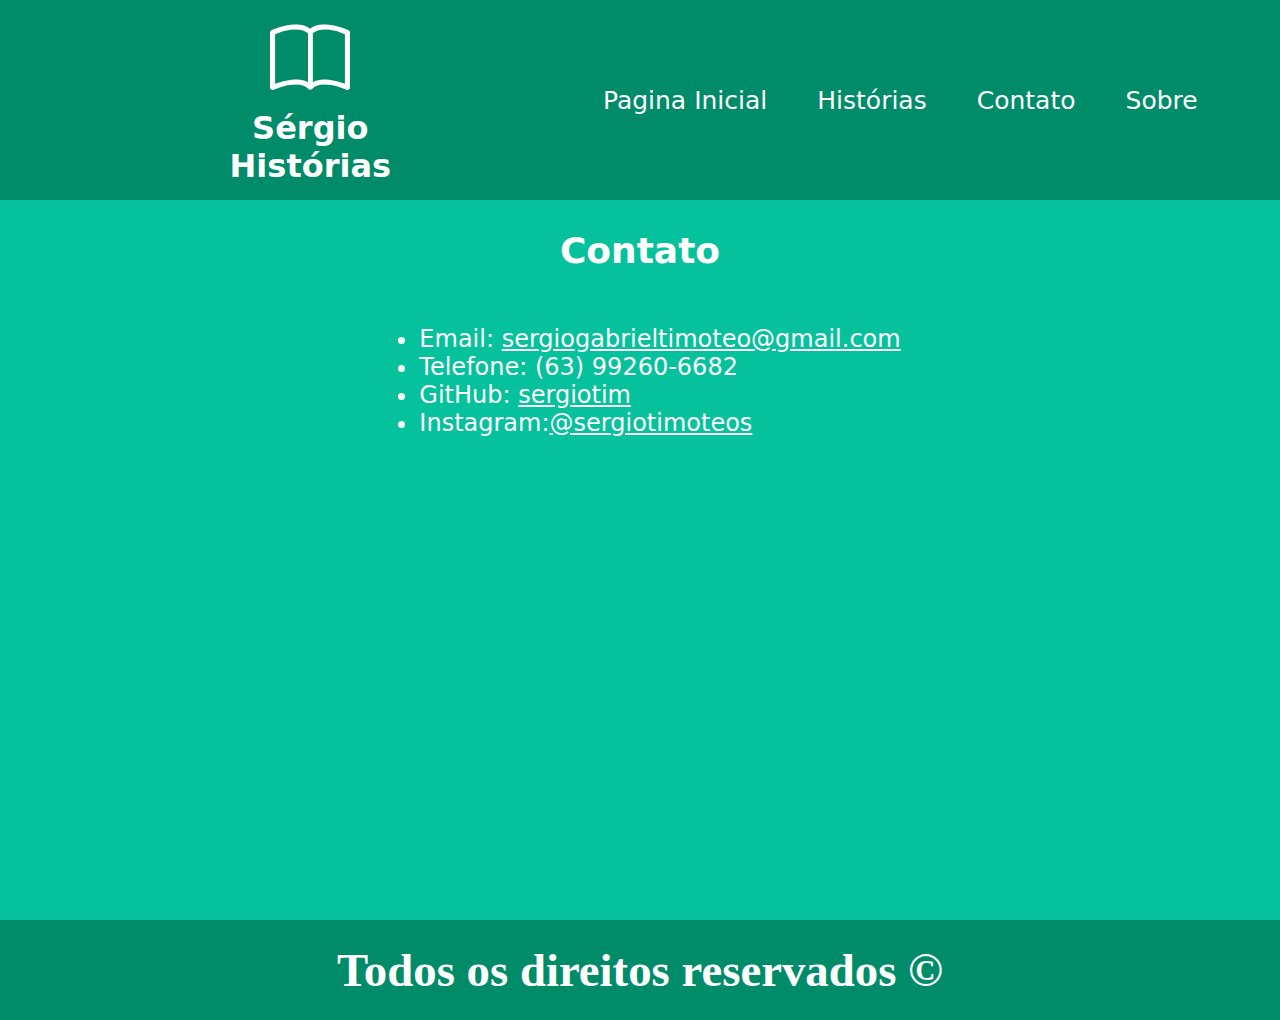
==== paginas/contato/index.html @ dc82cc55 "adição do site" ====
<!DOCTYPE html>
<html lang="pt-br">

<head>
    <meta charset="UTF-8">
    <meta http-equiv="X-UA-Compatible" content="IE=edge">
    <meta name="viewport" content="width=device-width, initial-scale=1.0">
    <link rel="shortcut icon" href="../../imagens/favicon.ico" type="image/x-icon">
    <link rel="stylesheet" href="https://cdn.jsdelivr.net/npm/bootstrap-icons@1.10.5/font/bootstrap-icons.css">
    <link rel="stylesheet" href="contato.css">
    <link rel="stylesheet" href="../../styles/style.css">
    <title>Contato</title>
</head>

<body>
    <div class="container">
        <header>
            <div class="head">
                <div class="lado-esq">
                    <a href="../../" rel="prev" target="_self">
                        <div class="logo">
                            <div class="icone">
                                <i class="bi bi-book"></i>
                            </div>
                            <h1>Sérgio Histórias</h1>
                        </div>
                    </a>
                </div>
                <nav>
                    <div class="lado-dir">
                        <ul class="nav">
                            <li><a href="../../" rel="prev" target="_self"><span>Pagina Inicial</span></a></li>
                            <li><a href="../../paginas/historia/" rel="next" target="_self"><span>Histórias</span></a>
                            </li>
                            <li><a href="" target="_self"><span>Contato</span></a></li>
                            <li><a href="../sobre/" rel="next" target="_self"><span>Sobre</span></a></li>
                        </ul>
                    </div>
                </nav>
            </div>
        </header>
        <main>
            <section>
                <div class="corpo">
                    <h2>Contato</h2>
                    <ul>
                        <li>Email: <a href="mailto:sergiogabrieltimoteo@gmail.com"><span
                                    class="link">sergiogabrieltimoteo@gmail.com</span></a></li>
                        <li>Telefone: (63) 99260-6682</li>
                        <li>GitHub: <a href="https://github.com/sergiotim" rel="author" target="_blank"><span
                                    class="link">sergiotim</span></a></li>
                        <li>Instagram:<a href="https://www.instagram.com/sergiotimoteos" rel="author"
                                target="_blank"><span class="link">@sergiotimoteos</span></a></li>
                    </ul>
                </div>
            </section>
        </main>
        <footer>
            <div class="foot">
                <h3>Todos os direitos reservados &copy;</h3>
            </div>
        </footer>
    </div>
</body>

</html>
---- paginas/contato/contato.css ----
.corpo {
    display: flex;
    flex-direction: column;
    justify-content: start;
    align-items: center;
    color: white;
    height: 80vh;
    font-size: 150%;
    font-family: system-ui, -apple-system, BlinkMacSystemFont, 'Segoe UI', Roboto, Oxygen, Ubuntu, Cantarell, 'Open Sans', 'Helvetica Neue', sans-serif;
}

.link {
    text-decoration: underline;
}
---- styles/style.css ----
body {
    margin: 0px;
    padding: 0%;
    background-color: #05C19C;
}

.container {
    display: flex;
    flex-direction: column;
}

.head {
    background-color: #008B69;
    height: 200px;
    display: flex;
    align-items: center;
    justify-content: space-around;
    color: rgb(255, 255, 255);
    font-family: system-ui, -apple-system, BlinkMacSystemFont, 'Segoe UI', Roboto, Oxygen, Ubuntu, Cantarell, 'Open Sans', 'Helvetica Neue', sans-serif;
}

.lado-esq {
    display: flex;
    text-align: center;
    align-items: center;
    justify-content: center;
    margin-left: 100px;
    width: 20%;
}

h1 {
    font-size: 200%;
    margin: 0;
}

.icone {
    font-size: 500%;
}

.lado-dir {
    display: flex;
    align-items: center;
    justify-content: center;
    height: 160px;
    width: 100%;
    margin-right: 10%;
}

.nav {
    margin: 0%;
    padding: 0%;
    display: flex;
    list-style: none;
    align-items: center;
    justify-content: space-between;
    gap: 50px;
    font-size: 25px;
    text-align: center;
}

a {
    text-decoration: none;
    color: white;
}

.foot {
    background-color: #008B69;
    height: 100px;
    display: flex;
    align-items: center;
    justify-content: center;
    font-size: 40px;
    color: white;
}
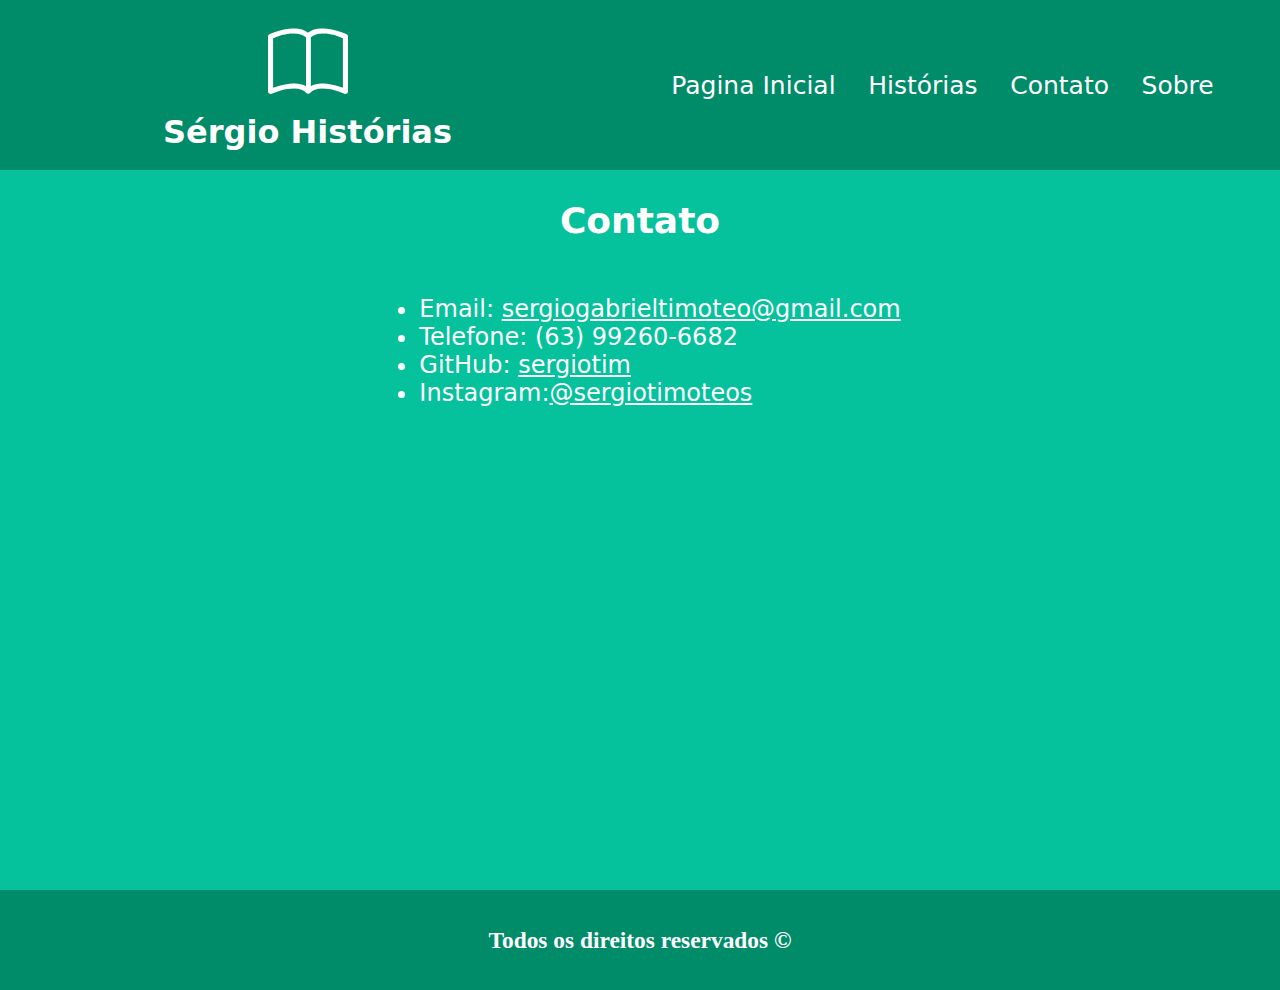
==== commit c705f62e: "correção do menu" ====
--- a/paginas/contato/index.html
+++ b/paginas/contato/index.html
@@ -26,17 +26,17 @@
                         </div>
                     </a>
                 </div>
-                <nav>
-                    <div class="lado-dir">
-                        <ul class="nav">
-                            <li><a href="../../" rel="prev" target="_self"><span>Pagina Inicial</span></a></li>
-                            <li><a href="../../paginas/historia/" rel="next" target="_self"><span>Histórias</span></a>
-                            </li>
-                            <li><a href="" target="_self"><span>Contato</span></a></li>
-                            <li><a href="../sobre/" rel="next" target="_self"><span>Sobre</span></a></li>
-                        </ul>
-                    </div>
-                </nav>
+                <div class="lado-dir">
+                    <nav>
+                    <ul class="nav">
+                        <li><a href="../../" rel="prev" target="_self"><span class="pg">Pagina Inicial</span></a></li>
+                        <li><a href="../../paginas/historia/" rel="next" target="_self"><span class="historias">Histórias</span></a>
+                        </li>
+                        <li><a href="" target="_self"><span class="contato">Contato</span></a></li>
+                        <li><a href="../sobre/" rel="next" target="_self"><span class="sobre">Sobre</span></a></li>
+                    </ul>
+                    </nav>
+                </div>
             </div>
         </header>
         <main>
--- a/styles/style.css
+++ b/styles/style.css
@@ -10,57 +10,69 @@
 }
 
 .head {
+    padding: 0%;
+    margin: 0%;
+    display: flex;
+    flex-direction: row;
+    justify-content: space-around;
+    align-items: center;
+    font-family: system-ui, -apple-system, BlinkMacSystemFont, 'Segoe UI', Roboto, Oxygen, Ubuntu, Cantarell, 'Open Sans', 'Helvetica Neue', sans-serif;
     background-color: #008B69;
-    height: 200px;
-    display: flex;
-    align-items: center;
-    justify-content: space-around;
-    color: rgb(255, 255, 255);
-    font-family: system-ui, -apple-system, BlinkMacSystemFont, 'Segoe UI', Roboto, Oxygen, Ubuntu, Cantarell, 'Open Sans', 'Helvetica Neue', sans-serif;
-}
-
-.lado-esq {
-    display: flex;
-    text-align: center;
-    align-items: center;
-    justify-content: center;
-    margin-left: 100px;
-    width: 20%;
-}
-
-h1 {
-    font-size: 200%;
-    margin: 0;
-}
-
-.icone {
-    font-size: 500%;
-}
-
-.lado-dir {
-    display: flex;
-    align-items: center;
-    justify-content: center;
-    height: 160px;
-    width: 100%;
-    margin-right: 10%;
-}
-
-.nav {
-    margin: 0%;
-    padding: 0%;
-    display: flex;
-    list-style: none;
-    align-items: center;
-    justify-content: space-between;
-    gap: 50px;
-    font-size: 25px;
-    text-align: center;
+    height: 170px;
 }
 
 a {
     text-decoration: none;
     color: white;
+}
+
+.lado-esq,
+.lado-dir {
+    width: 50%;
+    margin: 0%;
+}
+
+.lado-esq {
+    text-align: center;
+}
+
+.icone {
+    font-size: 80px;
+    margin: 0%;
+    padding: 0%;
+}
+
+h1{
+    margin: 0px;
+}
+
+.lado-dir {
+    font-size: 25px;
+    padding-right: 50px;
+}
+
+.nav {
+    list-style: none;
+    display: flex;
+    justify-content: space-around;
+    align-items: center;
+    text-align: center;
+    height: 100%;
+}
+
+.pg,
+.historias,
+.contato,
+.sobre {
+    width: 25%;
+    height: 350px;
+}
+
+.pg:hover,
+.historias:hover,
+.contato:hover,
+.sobre:hover {
+    text-decoration: underline;
 }
 
 .foot {
@@ -69,6 +81,6 @@
     display: flex;
     align-items: center;
     justify-content: center;
-    font-size: 40px;
+    font-size: 20px;
     color: white;
 }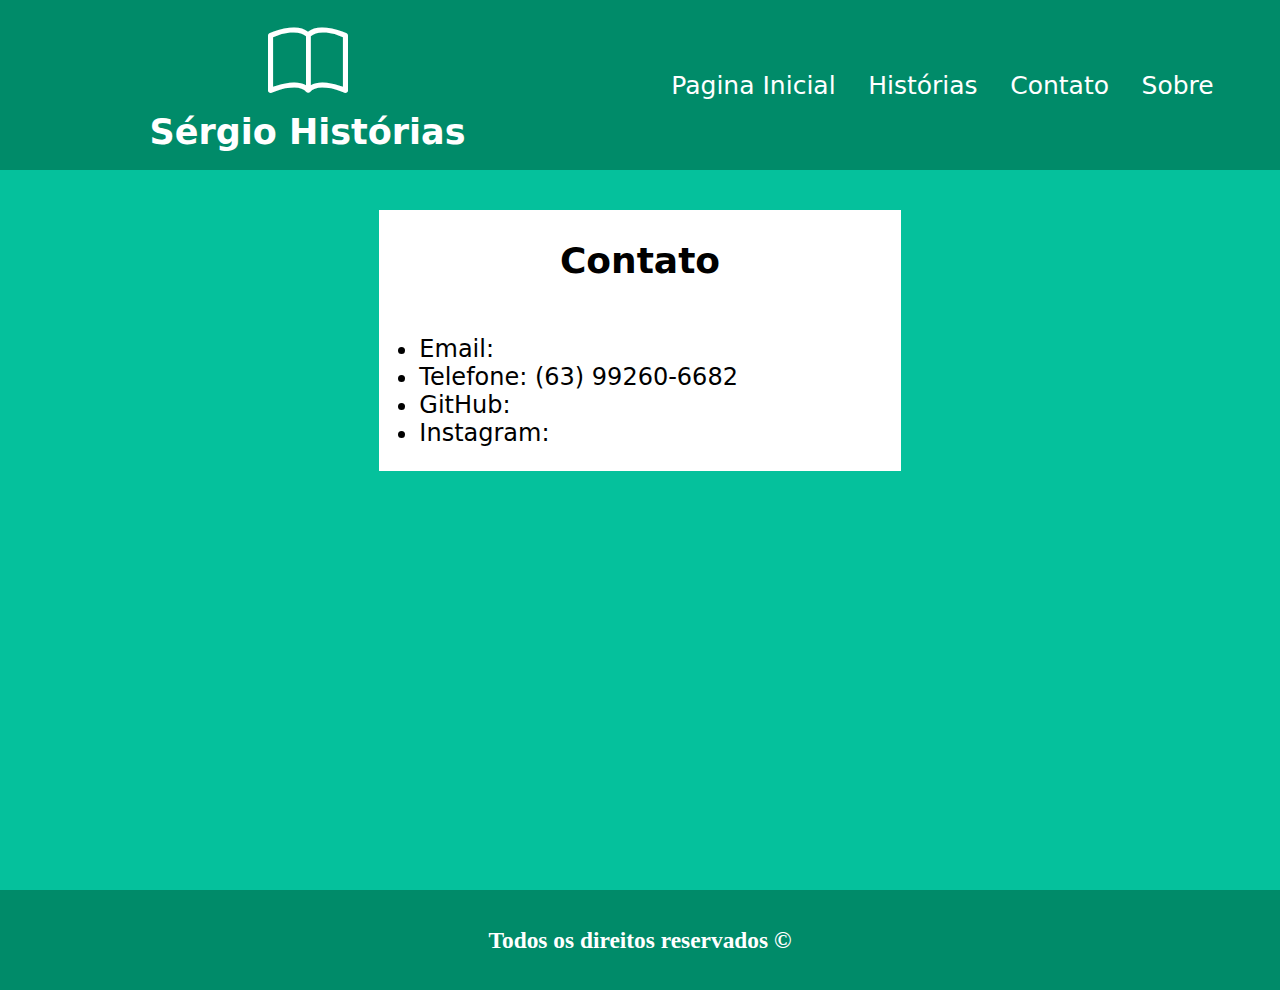
==== commit 6cc0f51c: "alterações do contato" ====
--- a/paginas/contato/index.html
+++ b/paginas/contato/index.html
@@ -42,16 +42,18 @@
         <main>
             <section>
                 <div class="corpo">
-                    <h2>Contato</h2>
-                    <ul>
-                        <li>Email: <a href="mailto:sergiogabrieltimoteo@gmail.com"><span
-                                    class="link">sergiogabrieltimoteo@gmail.com</span></a></li>
-                        <li>Telefone: (63) 99260-6682</li>
-                        <li>GitHub: <a href="https://github.com/sergiotim" rel="author" target="_blank"><span
-                                    class="link">sergiotim</span></a></li>
-                        <li>Instagram:<a href="https://www.instagram.com/sergiotimoteos" rel="author"
-                                target="_blank"><span class="link">@sergiotimoteos</span></a></li>
-                    </ul>
+                    <div class="centro">
+                        <h2>Contato</h2>
+                        <ul>
+                            <li>Email: <a href="mailto:sergiogabrieltimoteo@gmail.com"><span
+                                        class="link">sergiogabrieltimoteo@gmail.com</span></a></li>
+                            <li>Telefone: (63) 99260-6682</li>
+                            <li>GitHub: <a href="https://github.com/sergiotim" rel="author" target="_blank"><span
+                                        class="link">sergiotim</span></a></li>
+                            <li>Instagram:<a href="https://www.instagram.com/sergiotimoteos" rel="author"
+                                    target="_blank"><span class="link">@sergiotimoteos</span></a></li>
+                        </ul>
+                    </div>
                 </div>
             </section>
         </main>
--- a/paginas/contato/contato.css
+++ b/paginas/contato/contato.css
@@ -1,12 +1,21 @@
-.corpo {
+.corpo{
+    display: flex;
+    justify-content: center;
+    align-items: start;
+    height: 80vh;
+}
+
+.centro {
     display: flex;
     flex-direction: column;
     justify-content: start;
     align-items: center;
-    color: white;
     height: 80vh;
     font-size: 150%;
     font-family: system-ui, -apple-system, BlinkMacSystemFont, 'Segoe UI', Roboto, Oxygen, Ubuntu, Cantarell, 'Open Sans', 'Helvetica Neue', sans-serif;
+    background-color: white;
+    margin-top: 40px;
+    height: auto;
 }
 
 .link {
--- a/styles/style.css
+++ b/styles/style.css
@@ -44,6 +44,7 @@
 
 h1{
     margin: 0px;
+    font-size: 35px;
 }
 
 .lado-dir {
